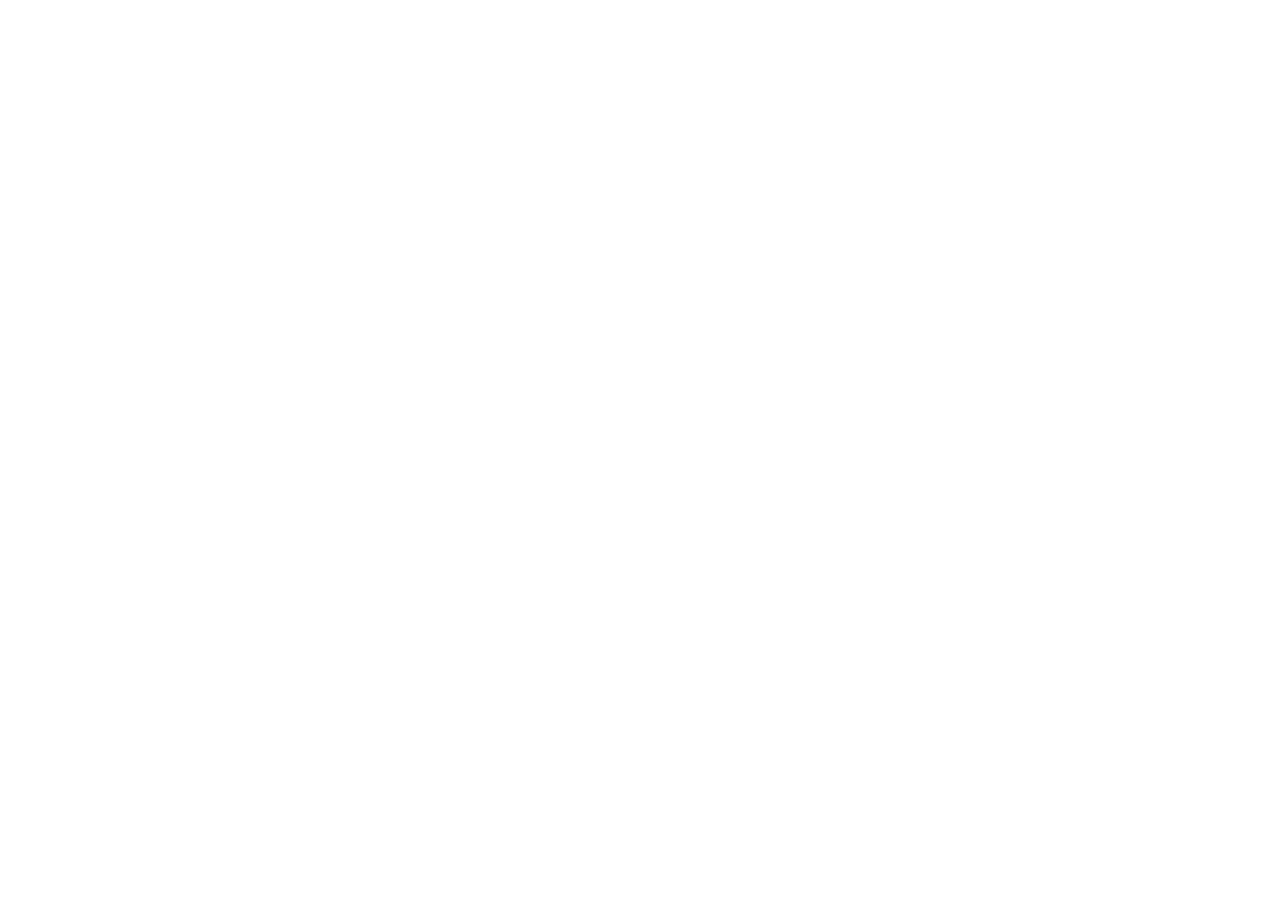
==== calculatrice-v1/index.html @ 08b5b258 "update" ====
<!DOCTYPE html>
<html lang="en">
<head>
    <meta charset="UTF-8">
    <meta http-equiv="X-UA-Compatible" content="IE=edge">
    <meta name="viewport" content="width=device-width, initial-scale=1.0">
    <title>Document</title>
</head>
<body>
    <script src="js.js"></script>
</body>
</html>
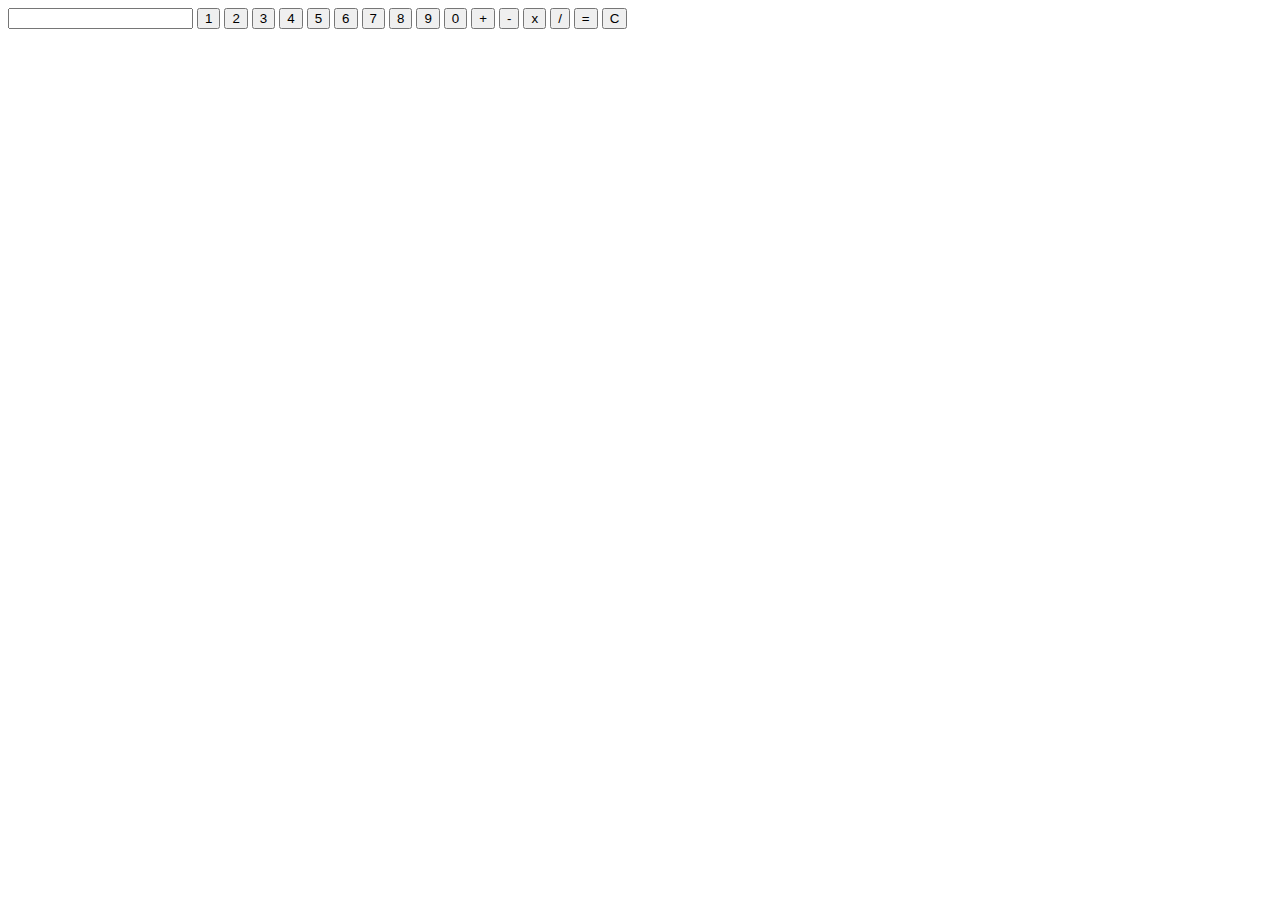
==== commit 67518b48: "up" ====
--- a/calculatrice-v1/index.html
+++ b/calculatrice-v1/index.html
@@ -7,6 +7,25 @@
     <title>Document</title>
 </head>
 <body>
+    <div class="box">
+        <input type="text" id="display">
+        <button onclick="onClickNumber(1)">1</button>
+        <button onclick="onClickNumber(2)">2</button>
+        <button onclick="onClickNumber(3)">3</button>
+        <button onclick="onClickNumber(4)">4</button>
+        <button onclick="onClickNumber(5)">5</button>
+        <button onclick="onClickNumber(6)">6</button>
+        <button onclick="onClickNumber(7)">7</button>
+        <button onclick="onClickNumber(8)">8</button>
+        <button onclick="onClickNumber(9)">9</button>
+        <button onclick="onClickNumber(0)">0</button>
+        <button onclick="onClickOperation('+')">+</button>
+        <button onclick="onClickOperation('-')">-</button>
+        <button onclick="onClickOperation('*')">x</button>
+        <button onclick="onClickOperation('/')">/</button>
+        <button onclick="equal()">=</button>
+        <button onclick="resetValues()">C</button>
+    </div>
     <script src="js.js"></script>
 </body>
 </html>